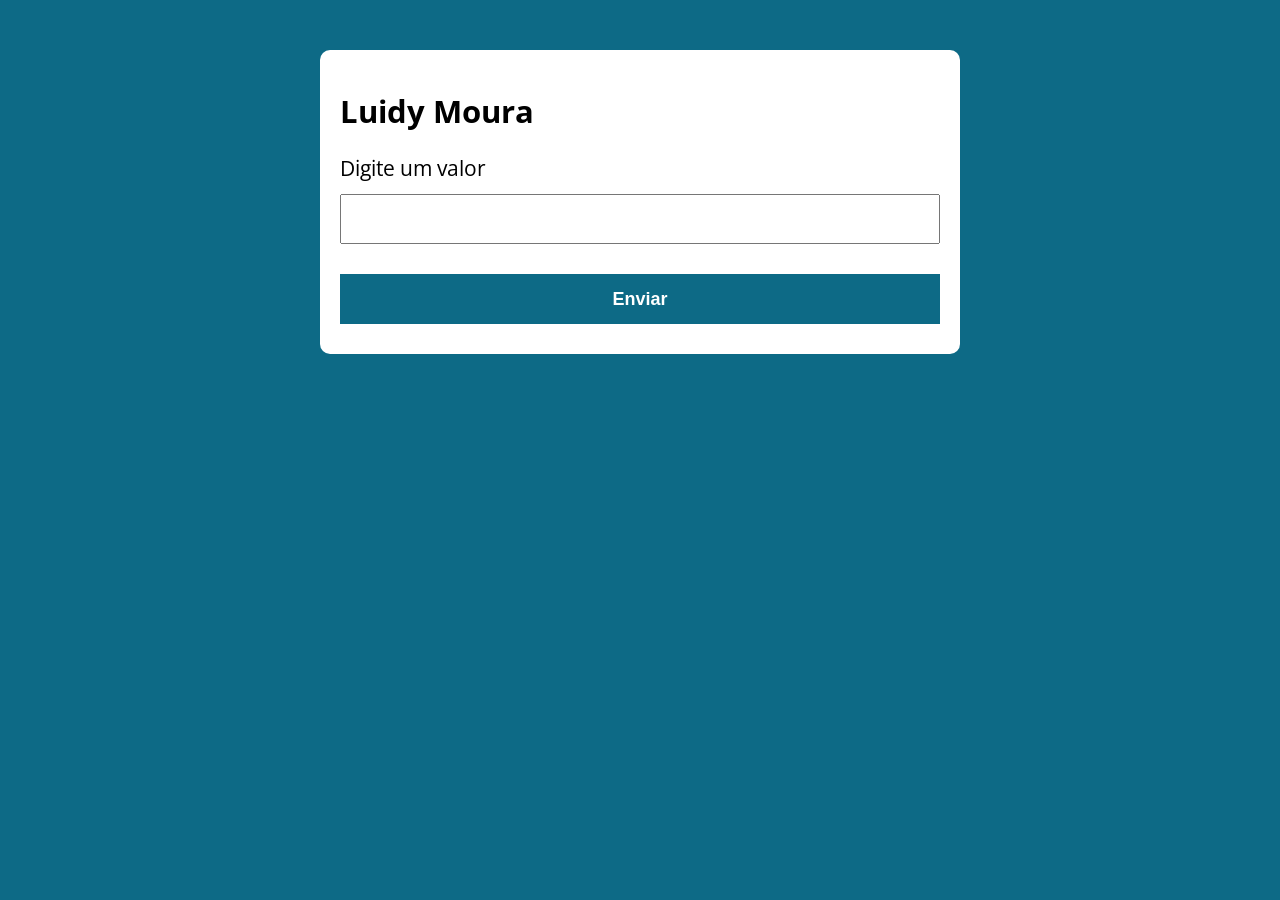
==== questao-quatro/index.html @ ec071aec "atv c3c" ====
<!DOCTYPE html>
<html lang="pt-BR">

<head>
    <meta charset="UTF-8">
    <meta http-equiv="X-UA-Compatible" content="IE=edge">
    <meta name="viewport" content="width=device-width, initial-scale=1.0">
    <title>Questão 4</title>
    <link rel="stylesheet" href="./assets/css/style.css">
</head>

<body>

    <section class="container">
        <h1>Luidy Moura</h1>
        <form action="/" id="form" method="post">
            <label for="valor">Digite um valor</label>
            <input type="text" id="valor" name="valor">
            <button type="submit">Enviar</button>
        </form>

        <div id="resultado"></div>
    </section>

    <script src="./assets/js/main.js"></script>
</body>

</html>
---- questao-quatro/assets/css/style.css ----
@import url('https://fonts.googleapis.com/css2?family=Open+Sans:wght@400;700&display=swap');

:root {
    --primary-color: rgb(13, 106, 134);
    --primary-color-darker: rgb(9, 48, 56);

}

* {
    box-sizing: border-box;
    outline: 0;
}

body {
    margin: 0;
    padding: 0;
    background: var(--primary-color);
    font-family: 'Open sans', sans-serif;
    font-size: 1.3em;
    line-height: 1.5em;
}

.container {
    max-width: 640px;
    margin: 50px auto;
    background: #fff;
    padding: 20px;
    border-radius: 10px;
}

form input,
form label,
form button {
    display: block;
    width: 100%;
    margin-bottom: 10px;
}

form input {
    font-size: 24px;
    height: 50px;
    padding: 0 20px;
}

form input:focus {
    outline: 1px solid var(--primary-color);
}

form button {
    border: none;
    background: var(--primary-color);
    color: #fff;
    font-size: 18px;
    font-weight: 700;
    height: 50px;
    cursor: pointer;
    margin-top: 30px;
}

form button:hover {
    background: var(--primary-color-darker);
}
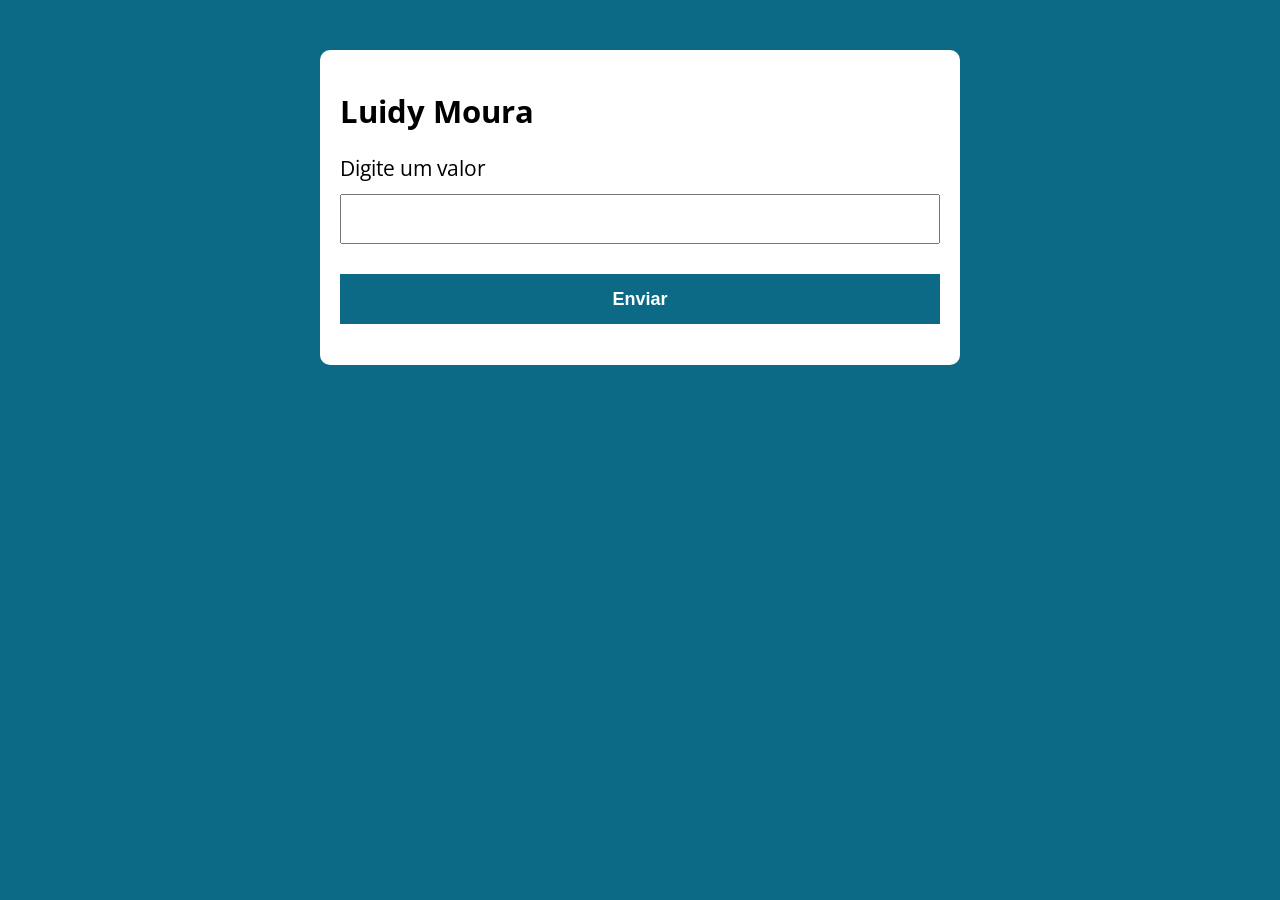
==== commit 627bd532: "Avaliacao de c3c" ====
--- a/questao-quatro/index.html
+++ b/questao-quatro/index.html
@@ -19,7 +19,9 @@
             <button type="submit">Enviar</button>
         </form>
 
-        <div id="resultado"></div>
+        <div id="resultado">
+            <p id="paragrafo-resultado"></p>
+        </div>
     </section>
 
     <script src="./assets/js/main.js"></script>
